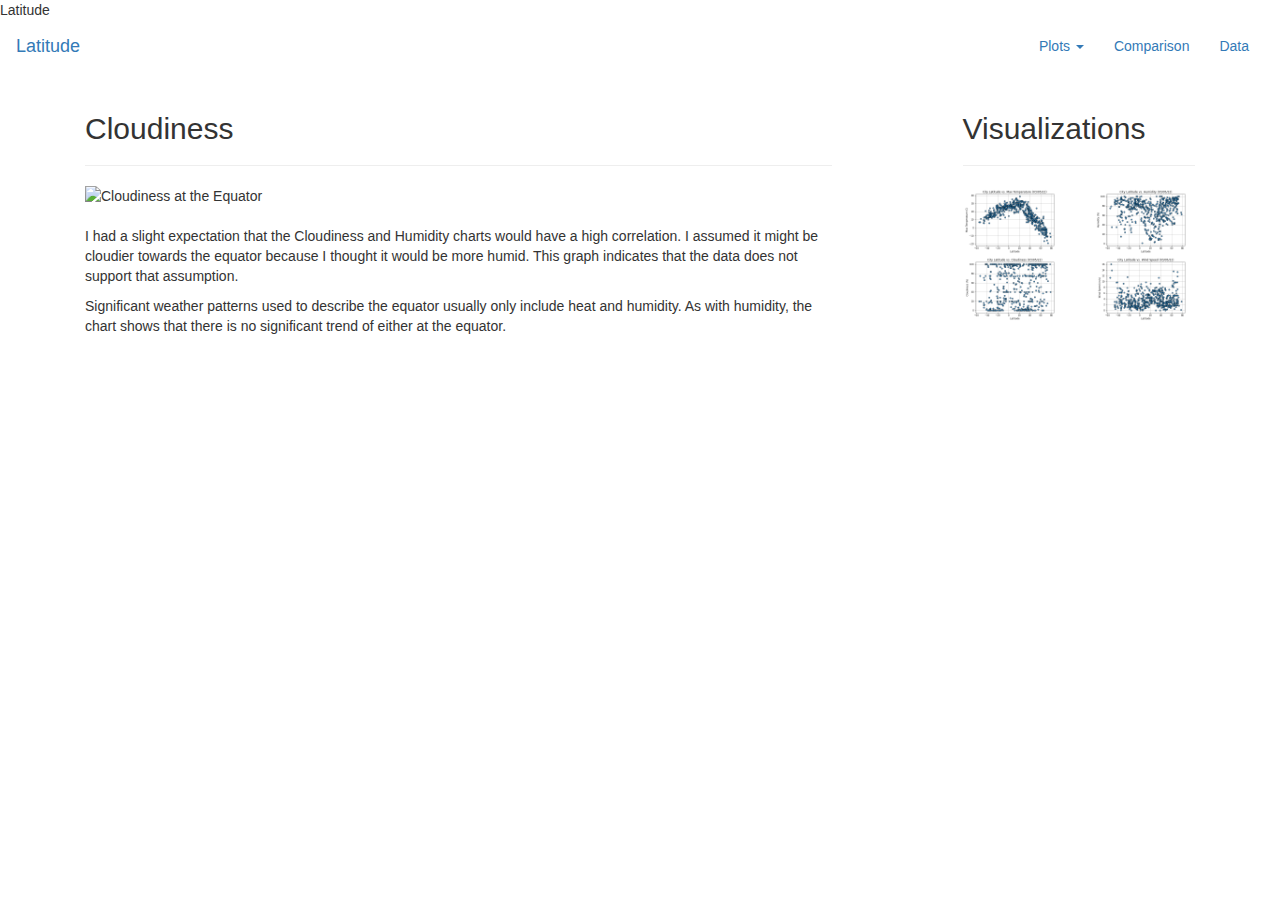
==== visulisations/Cloudiness.html @ d77958e0 "commit changes" ====
<!DOCTYPE html>
<html lang="en">


<head>
     <meta charset="UTF-8">
     <meta http-equiv="X-UA-Compatible" content="IE=edge">
     <meta name="viewport" content="Width=device-width, initial-scale=1">
     <link rel="stylesheet" href="css/style.css"
     <title>Latitude</title>

     <!-- Latest compiled and minified CSS -->
    <link rel="stylesheet" href="https://maxcdn.bootstrapcdn.com/bootstrap/3.3.0/css/bootstrap.min.css">
    <link rel="stylesheet" href="css/style.css"


    
  
   

    <!-- jQuery (necessary for Bootstrap's JavaScript plugins) -->
    <script src="https://ajax.googleapis.com/ajax/libs/jquery/1.11.1/jquery.min.js"></script>

    <!-- Latest compiled JavaScript -->
    <script src="https://maxcdn.bootstrapcdn.com/bootstrap/3.3.7/js/bootstrap.min.js"></script>

</head>

<body >
  <nav class="navbar navbar-dark bd-placeholder-img">
    <div class="container-fluid">
      <div class="navbar-header">
          <button type="button" class="navbar-toggle" data-toggle="collapse" data-target="#myNavbar">
              <span class="icon-bar"></span>
              <span class="icon-bar"></span>
              <span class="icon-bar"></span> 
          </button>
        <a class="navbar-brand my-nav-brand" href="index.html">Latitude</a>
      </div>
      <div class="collapse navbar-collapse" id="myNavbar">
        <ul class="nav navbar-nav navbar-right">
          <li class="dropdown">
            <a class="dropdown-toggle" data-toggle="dropdown" href="#">Plots
            <span class="caret"></span></a>
            <ul class="dropdown-menu">
              <li><a href="maxTemp.html">Max Temperature</a></li>
              <li><a href="humidity.html">Humidity</a></li>
              <li><a href="cloudiness.html">Cloudiness</a></li>
              <li><a href="windSpeed.html">Wind Speed</a></li>
            </ul>
          </li>
          <li><a href="comparison.html">Comparison</a></li>
          <li><a href="data.html">Data</a></li>
        </ul>
      </div>
    </div>
  </nav>

  <div class="container">
    <div class="row">
      <div class="col-sm-9">
        <div class="col-sm-11 main-box">
            <h2 class="my-h2">Cloudiness</h2>
            <hr>
            <img class="img-responsive" src="../images/cloudiness.png" alt="Cloudiness at the Equator">
            <br>
            <p>I had a slight expectation that the Cloudiness and Humidity charts would have a high correlation. I assumed it might be cloudier towards the equator because I thought it would be more humid. This graph indicates that the data does not support that assumption. </p>
            <p>Significant weather patterns used to describe the equator usually only include heat and humidity. As with humidity, the chart shows that there is no significant trend of either at the equator. </p>
        </div>
        <div class="col-sm-1"></div>
      </div>
      <div class="col-sm-3">
        <div class="col-sm-12 image-box">
          <h2 class="my-h2">Visualizations</h2>
          <hr>
          <div class="row">
            <div class="col-sm-6">
              <a href="maxTemp.html"><img class="img-responsive" src="../images/max_temp.png" alt="Temps at the Equator"></a>
            </div>
            <div class="col-sm-6">
              <a href="humidity.html"><img class="img-responsive" src="../images/humidity.png" alt="Humidity at the Equator"></a>
            </div>
          </div>
          <div class="row">
            <div class="col-sm-6">
              <a href="Cloudiness.html"><img class="img-responsive my-active" src="../images/Cloudiness.png" alt="Cloudiness at the Equator"></a>
            </div>
            <div class="col-sm-6">
              <a href="windSpeed.html"><img class="img-responsive" src="../images/windSpeed.png" alt="Wind Speed at the Equator"></a>
            </div>
          </div>
        </div>
      </div>
      </div>
    </div>
  </div>

</body>

</html>
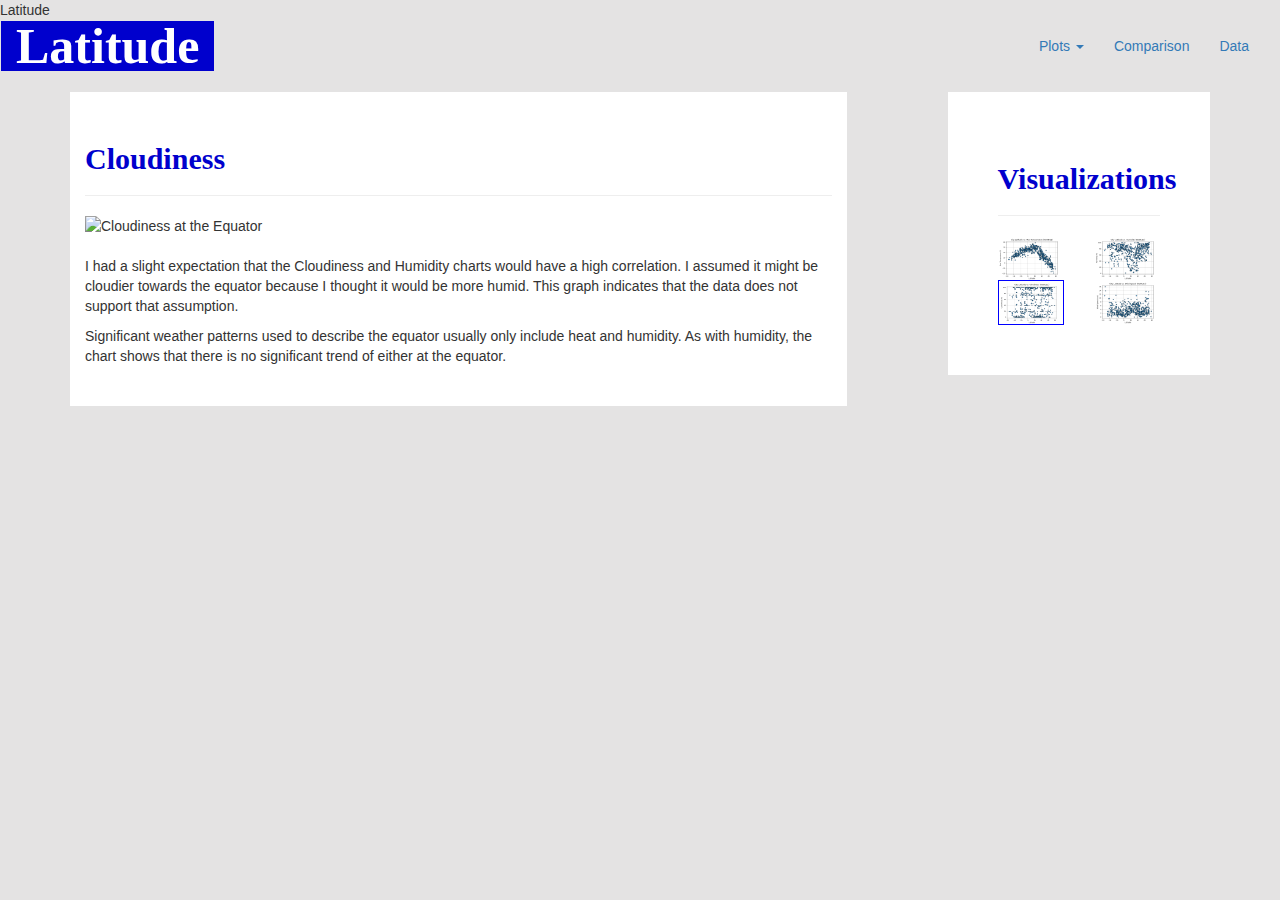
==== commit 1f07be88: "commit changes" ====
--- a/visulisations/Cloudiness.html
+++ b/visulisations/Cloudiness.html
@@ -6,12 +6,12 @@
      <meta charset="UTF-8">
      <meta http-equiv="X-UA-Compatible" content="IE=edge">
      <meta name="viewport" content="Width=device-width, initial-scale=1">
-     <link rel="stylesheet" href="css/style.css"
+     <link rel="stylesheet" href="../css/style.css"
      <title>Latitude</title>
 
      <!-- Latest compiled and minified CSS -->
     <link rel="stylesheet" href="https://maxcdn.bootstrapcdn.com/bootstrap/3.3.0/css/bootstrap.min.css">
-    <link rel="stylesheet" href="css/style.css"
+  
 
 
     
--- a/css/style.css
+++ b/css/style.css
@@ -0,0 +1,82 @@
+body {
+    background-color: #e4e3e3 !important;
+    margin-bottom: 70px; /* Margin bottom by footer height */
+    padding-bottom: 100px;
+  }
+
+
+  html {
+    position: relative;
+    min-height: 100%;
+  }
+  
+  .my-nav-brand {
+    background-color: mediumblue;
+    color: #ffffff !important;
+    font-family: Cambria, Cochin, Georgia, Times, 'Times New Roman', serif;
+    font-size: 50px !important;
+    font-weight: bold;
+  }
+  
+  .my-nav-brand:hover {
+    background-color: mediumblue !important;
+  }
+  
+  .my-navbar-padding {
+    padding: 10px 10px 10px 40px !important;
+  }
+  
+  .class-with-pad { 
+    padding: 0px 0px 0px 40px; 
+  }
+
+  
+  .footer {
+    position: absolute;
+    bottom: 0;
+    left: 0;
+    width: 100%;
+    height: 60px; /* Set the fixed height of the footer here */
+    line-height: 100px; /* Vertically center the text there */
+    background-color: darkslategrey;
+    color: white;
+    border-top: solid 5px mediumblue !important;
+  }
+  
+  .main-box {
+    background-color: #ffffff;
+    padding: 30px ;
+  }
+  
+  .image-box {
+    background-color: #ffffff;
+    width: 500px;
+    padding: 50px !important;
+  }
+  
+  .my-h2 {
+    color: mediumblue;
+    font-family: Cambria, Cochin, Georgia, Times, 'Times New Roman', serif;
+    font-weight: bold;
+  }
+  
+  .my-h3 {
+    color: mediumblue;
+    font-family: Cambria, Cochin, Georgia, Times, 'Times New Roman', serif;
+    font-weight: bold;
+  }
+  
+  .my-active {
+    border: solid 1px blue;
+  }
+  
+  /* Adding media queries to show the drop-down, and hide the navbar when the screen is smaller than 480 pixels */
+  @media (max-width: 480px) {
+    .main-box {
+      padding: 5px ;
+    }
+    
+    .image-box {
+      padding: 5px !important;
+    }
+  }